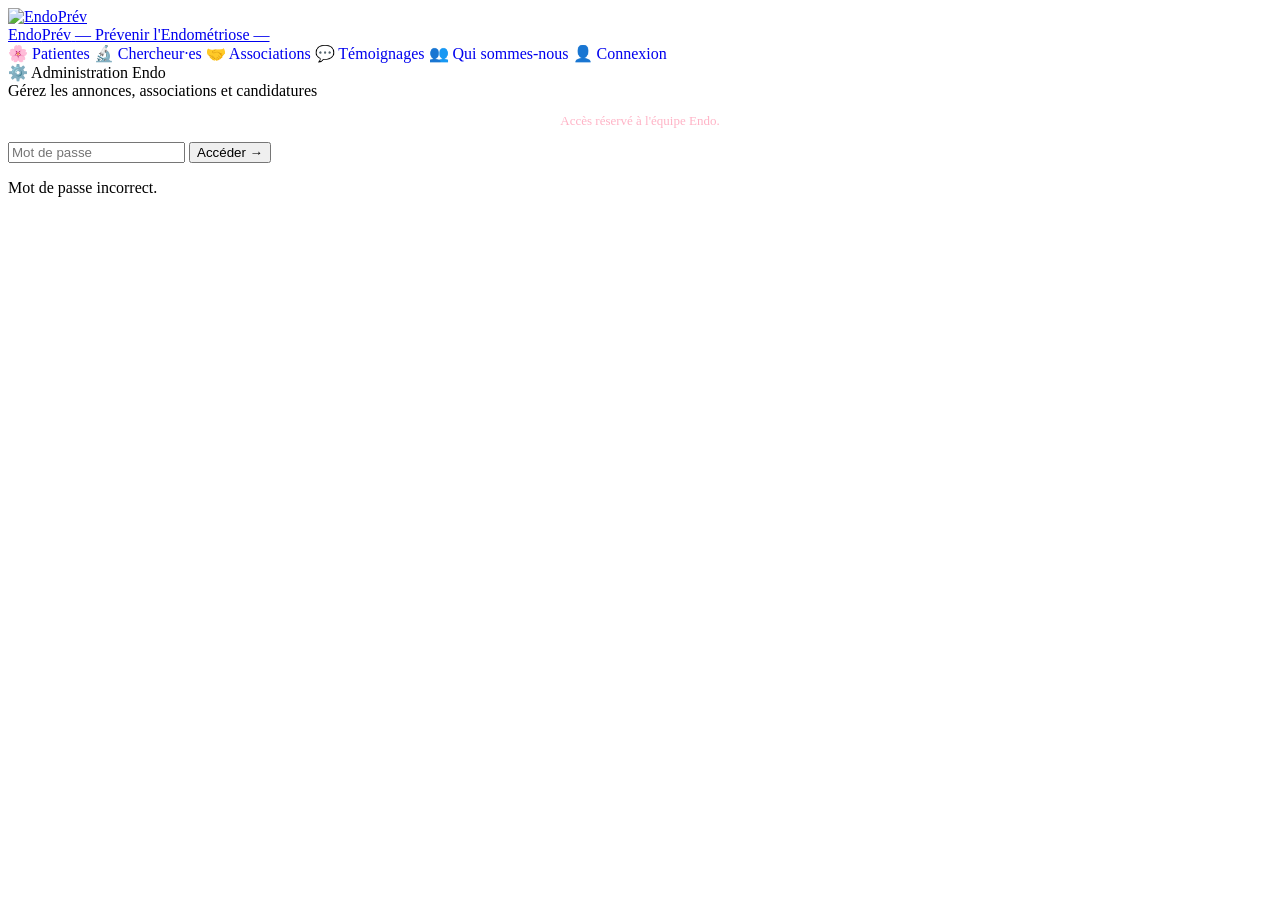
==== demo/src/main/resources/templates/admin.html @ 0ff2d752 "Merged front/back with login system fonctionning (added "account type")" ====
<!DOCTYPE html>
<html lang="fr">
<head>
<meta charset="UTF-8"/>
<meta name="viewport" content="width=device-width, initial-scale=1.0"/>
<title>Administration — EndoPrév</title>
<link href="https://fonts.googleapis.com/css2?family=Inter:wght@300;400;500;600;700&family=Playfair+Display:ital,wght@0,400;0,600;0,700;1,400;1,700&display=swap" rel="stylesheet"/>
<link rel="stylesheet" href="https://unpkg.com/leaflet@1.9.4/dist/leaflet.css"/>
<script src="https://unpkg.com/leaflet@1.9.4/dist/leaflet.js"></script>
<link rel="icon" type="image/png" href="img/logo.png"/>
<link rel="stylesheet" href="style.css"/>
</head>
<body>

<header class="header">
  <div class="header-inner">
    <a class="logo" href="index.html">
      <img class="logo-img" src="img/logo.png" alt="EndoPrév"/>
      <div class="logo-texts">
        <span class="logo-text"><span class="logo-endo">Endo</span><span class="logo-prev">Prév</span></span>
        <span class="logo-tagline">— Prévenir l'Endométriose —</span>
      </div>
    </a>
    <nav class="main-nav">
      <a class="main-tab" href="patientes.html" style="text-decoration:none">🌸 Patientes</a>
      <a class="main-tab" href="chercheures.html" style="text-decoration:none">🔬 Chercheur·es</a>
      <a class="main-tab" href="associations.html" style="text-decoration:none">🤝 Associations</a>
      <a class="main-tab" href="temoignages.html" style="text-decoration:none">💬 Témoignages</a>
      <a class="main-tab" href="qui-sommes-nous.html" style="text-decoration:none">👥 Qui sommes-nous</a>
      <a class="main-tab login-btn" href="login.html" style="text-decoration:none">👤 Connexion</a>
    </nav>
  </div>
</header>

<main class="endo-root">
  <div class="modal-overlay" id="modal-admin" style="position:relative;inset:auto;min-height:calc(100vh - 80px);background:transparent;z-index:auto;backdrop-filter:none">
    <div class="modal modal-wide">
      <div class="modal-header">
        <div>
          <div class="modal-title">⚙️ Administration Endo</div>
          <div class="modal-subtitle">Gérez les annonces, associations et candidatures</div>
        </div>
      </div>
      <div id="admin-login">
        <div class="admin-section">
          <div class="admin-login-wrap">
            <p style="font-size:13px;color:#ffb3c6;text-align:center">Accès réservé à l'équipe Endo.</p>
            <input type="password" id="admin-pwd" placeholder="Mot de passe" onkeydown="if(event.key==='Enter')checkPwd()"/>
            <button class="admin-login-btn" onclick="checkPwd()">Accéder →</button>
            <p class="admin-error" id="admin-err">Mot de passe incorrect.</p>
          </div>
        </div>
      </div>
      <div id="admin-dash" style="display:none">
        <div class="admin-section">
          <div class="admin-tabs">
            <button class="admin-tab active" onclick="showAdminTab('ann')">📢 Annonces (<span id="adm-ann-n">0</span>)</button>
            <button class="admin-tab" onclick="showAdminTab('asso')">🤝 Associations (<span id="adm-asso-n">0</span>)</button>
            <button class="admin-tab" onclick="showAdminTab('cand')">👥 Candidatures (<span id="adm-cand-n">0</span>)</button>
          </div>
          <div id="adm-ann"><h3>📢 Annonces publiées via le formulaire</h3><div id="adm-ann-body"></div></div>
          <div id="adm-asso" style="display:none"><h3>🤝 Demandes d'associations</h3><div id="adm-asso-body"></div></div>
          <div id="adm-cand" style="display:none"><h3>👥 Candidatures aux études</h3><div id="adm-cand-body"></div></div>
        </div>
      </div>
    </div>
  </div>
</main>

<!-- MODALES COMMUNES -->
<div class="modal-overlay" id="modal-contact" style="display:none" onclick="closeIf(event,'modal-contact')">
  <div class="modal">
    <div class="modal-header"><div><div class="modal-title" id="mc-title">Contacter un spécialiste</div><div class="modal-subtitle" id="mc-sub"></div></div><button class="modal-close" onclick="closeModal('modal-contact')">✕</button></div>
    <div class="form-row"><label class="form-label">Votre prénom & nom *</label><input class="form-input" id="mc-nom" type="text" placeholder="Marie Dupont"/></div>
    <div class="form-row"><label class="form-label">Votre email *</label><input class="form-input" id="mc-email" type="email" placeholder="marie.dupont@email.fr"/></div>
    <div class="form-row"><label class="form-label">Votre téléphone</label><input class="form-input" id="mc-tel" type="tel" placeholder="06 XX XX XX XX"/></div>
    <div class="form-row"><label class="form-label">Motif de la demande</label><select class="form-select" id="mc-motif"><option>Première consultation</option><option>Avis spécialisé / second avis</option><option>Suivi post-opératoire</option><option>Douleurs chroniques</option><option>Projet de grossesse</option><option>Autre</option></select></div>
    <div class="form-row"><label class="form-label">Message (facultatif)</label><textarea class="form-textarea" id="mc-msg" style="min-height:70px" placeholder="Décrivez brièvement votre situation…"></textarea></div>
    <button class="submit-btn" onclick="envoyerContact()" style="width:100%">✉️ Envoyer la demande</button>
  </div>
</div>
<div class="modal-overlay" id="modal-part" style="display:none" onclick="closeIf(event,'modal-part')">
  <div class="modal">
    <div class="modal-header"><div><div class="modal-title" id="mp-title">Participer à une étude</div><div class="modal-subtitle" id="mp-sub"></div></div><button class="modal-close" onclick="closeModal('modal-part')">✕</button></div>
    <div class="info-banner" style="margin-bottom:1rem"><span class="info-banner-icon">💶</span><div class="info-banner-text"><strong>Dédommagement financier</strong><span id="mp-dedommagement"></span></div></div>
    <div class="form-row"><label class="form-label">Votre prénom & nom *</label><input class="form-input" id="mp-nom" type="text" placeholder="Marie Dupont"/></div>
    <div class="form-row"><label class="form-label">Votre email *</label><input class="form-input" id="mp-email" type="email" placeholder="marie@email.fr"/></div>
    <div class="form-row"><label class="form-label">Votre date de naissance *</label><input class="form-input" id="mp-ddn" type="date"/></div>
    <div class="form-row"><label class="form-label">Diagnostic confirmé d'endométriose ? *</label><select class="form-select" id="mp-diag"><option>Oui, diagnostic confirmé</option><option>Diagnostic en cours</option><option>Non diagnostiquée mais symptomatique</option><option>Non</option></select></div>
    <div class="form-row"><label class="form-label">Votre ville / département</label><input class="form-input" id="mp-ville" type="text" placeholder="Ex: Lyon, 69"/></div>
    <button class="submit-btn" onclick="envoyerPart()" style="width:100%">✅ Envoyer ma candidature</button>
  </div>
</div>
<div class="modal-overlay" id="modal-info" style="display:none" onclick="closeIf(event,'modal-info')">
  <div class="modal" style="max-width:560px">
    <div class="modal-header"><div class="modal-title" id="info-title"></div><button class="modal-close" onclick="closeModal('modal-info')">✕</button></div>
    <div id="info-body" style="font-size:13.5px;color:var(--text-secondary);line-height:1.7"></div>
  </div>
</div>
<div class="toast hidden" id="toast"><span id="toast-msg"></span></div>

<script src="script.js"></script>
</body>
</html>
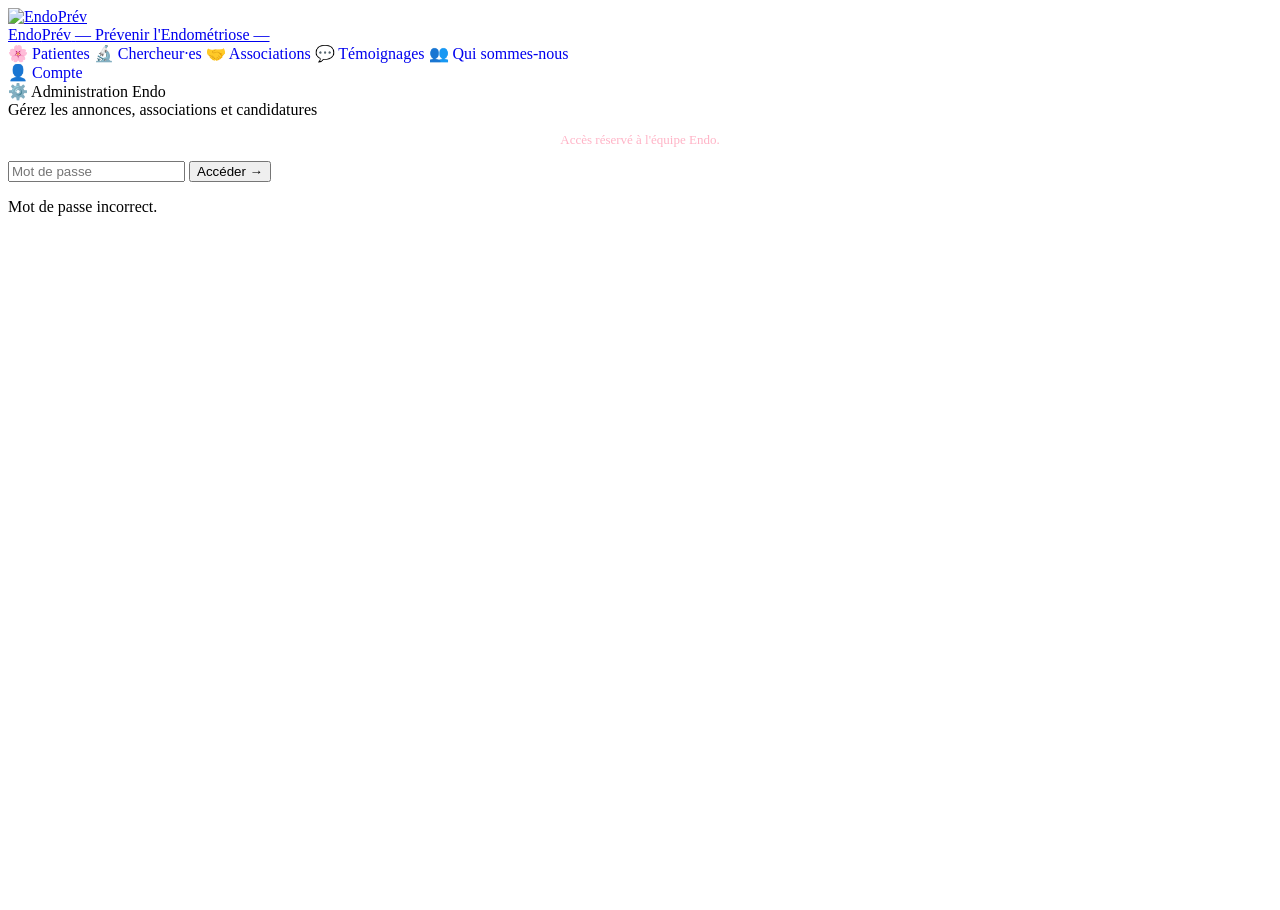
==== commit c16318de: "Made prototyope (more of a showcase) account page and change detail on the visual of the header. Cha" ====
--- a/demo/src/main/resources/templates/admin.html
+++ b/demo/src/main/resources/templates/admin.html
@@ -27,8 +27,10 @@
       <a class="main-tab" href="associations.html" style="text-decoration:none">🤝 Associations</a>
       <a class="main-tab" href="temoignages.html" style="text-decoration:none">💬 Témoignages</a>
       <a class="main-tab" href="qui-sommes-nous.html" style="text-decoration:none">👥 Qui sommes-nous</a>
-      <a class="main-tab login-btn" href="login.html" style="text-decoration:none">👤 Connexion</a>
     </nav>
+    <div class="header-right">
+      <a class="login-btn" href="login.html" style="text-decoration:none">👤 Compte</a>
+    </div>
   </div>
 </header>
 
